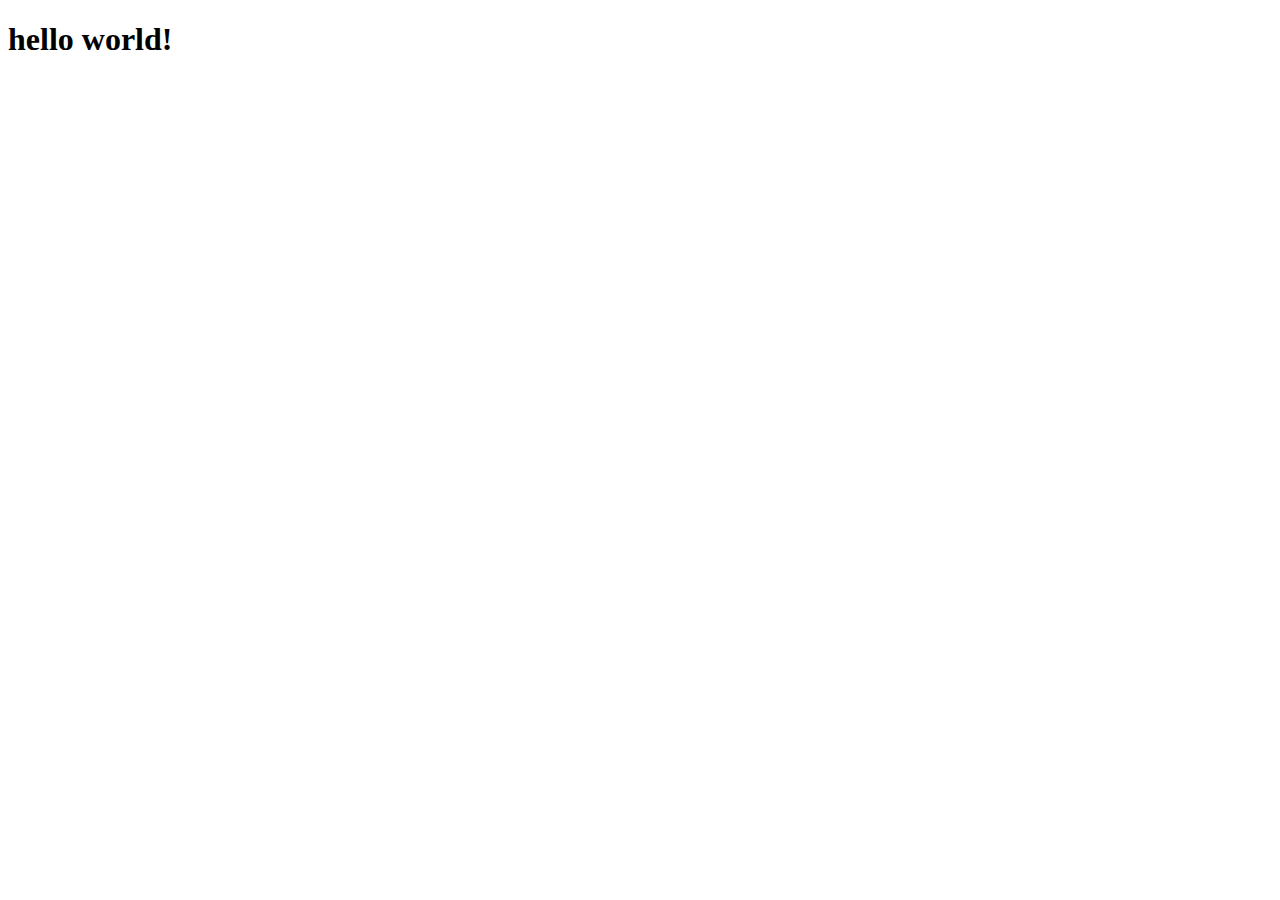
==== index.html @ b7b9974b "menambahkan file index.html" ====
<!DOCTYPE html>
<html lang="en">
<head>
    <meta charset="UTF-8">
    <meta name="viewport" content="width=device-width, initial-scale=1.0">
    <title>index.html</title>
</head>
<body>
    <h1>hello world!</h1>
</body>
</html>
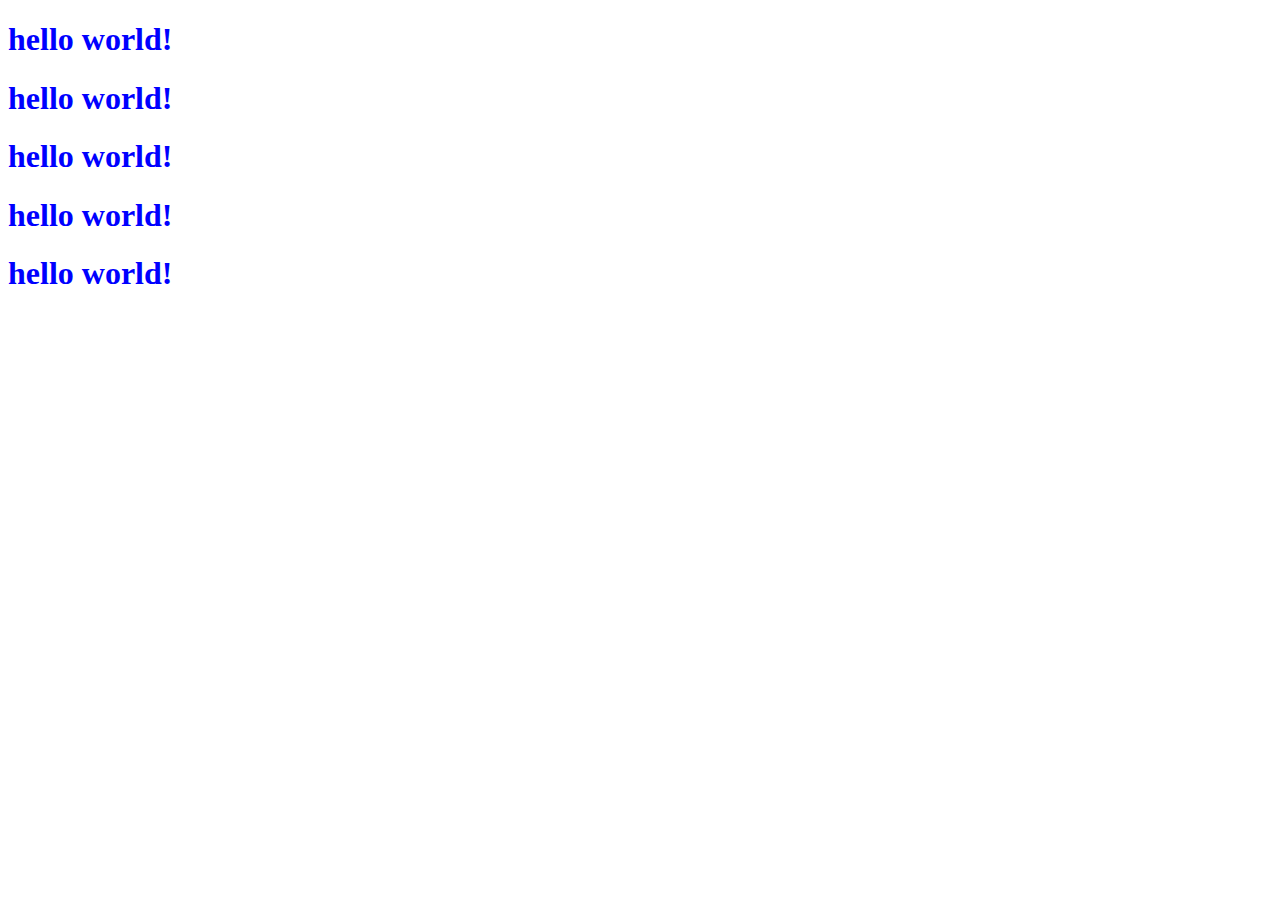
==== commit 5f8edfbd: "mencoba-coba command css" ====
--- a/index.html
+++ b/index.html
@@ -4,8 +4,19 @@
     <meta charset="UTF-8">
     <meta name="viewport" content="width=device-width, initial-scale=1.0">
     <title>index.html</title>
+    <!-- <style>
+        h1 { color: blue }
+    </style> -->
+    <link rel="stylesheet" href="style.css">
 </head>
 <body>
+    <!-- <h1 style="color:mediumblue">hello world!</h1>
+    <h1 style="color:blueviolet">hello world!</h1> -->
+    <h1>hello world!</h1>
+    <h1>hello world!</h1>
+    <h1>hello world!</h1>
+    <h1>hello world!</h1>
     <h1>hello world!</h1>
 </body>
-</html>+</html>
+    --- a/style.css
+++ b/style.css
@@ -0,0 +1 @@
+h1 {color: blue}
